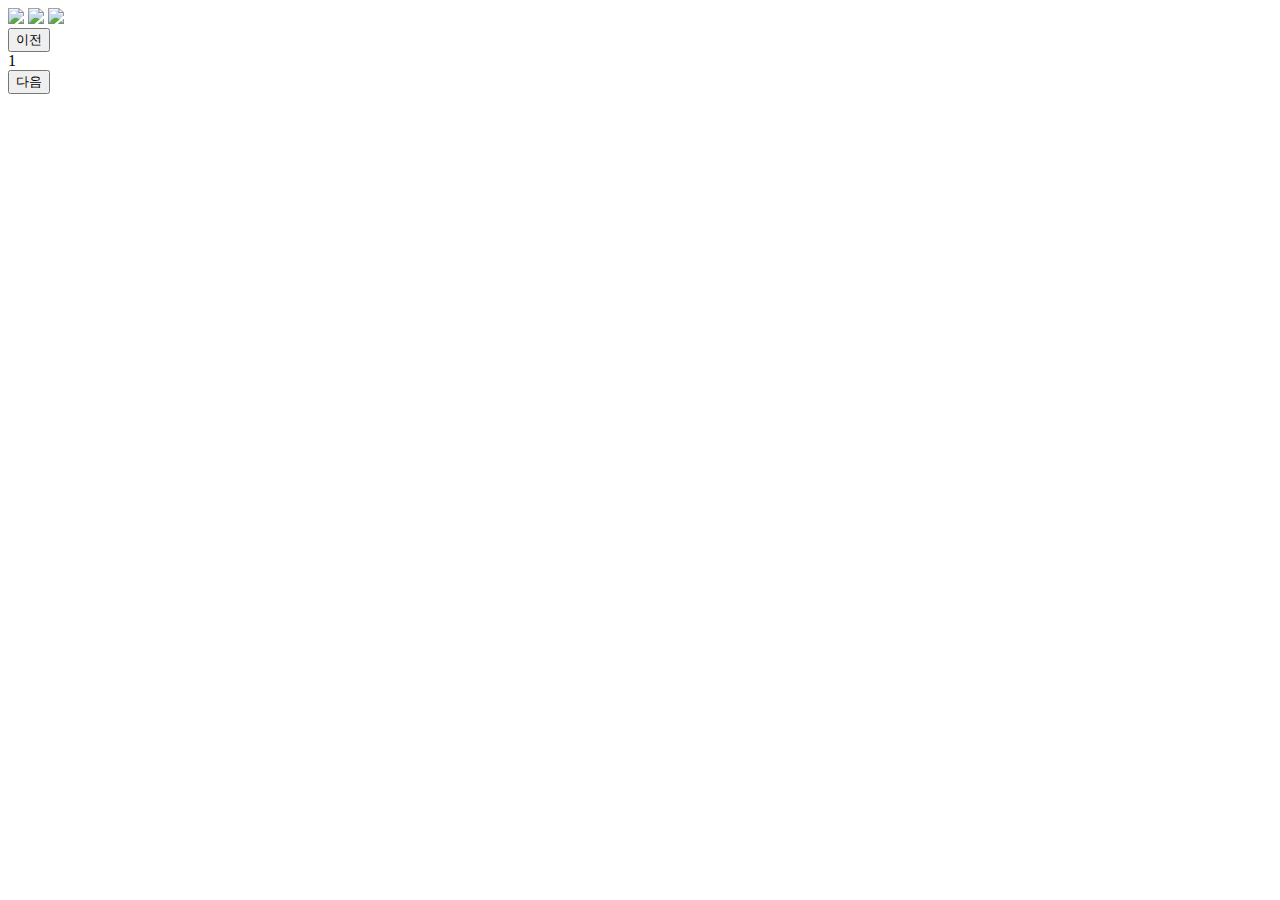
==== 03/quiz.html @ 018402bb "2018.09.14" ====
<!doctype html>
<html lang="kr">
<head>
    <meta charset="UTF-8">
    <title>퀴즈</title>
</head>
<body>

<div id="wrap"></div>
<button id="back">이전</button>
<div id="pageCount"></div>
<button id="front">다음</button>


<script src="quiz.js"></script>

</body>
</html>
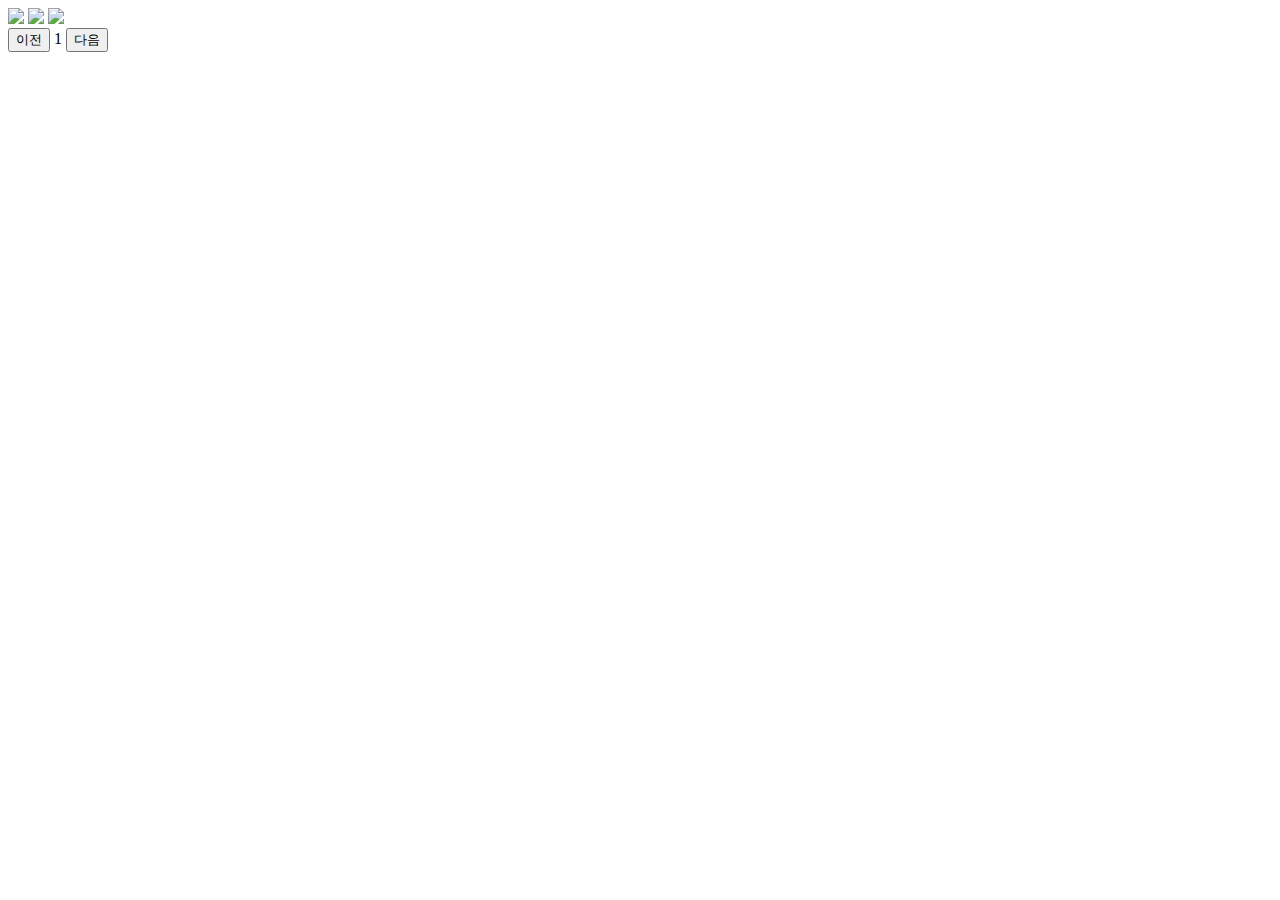
==== commit 25f136a8: "2018.09.21" ====
--- a/03/quiz.html
+++ b/03/quiz.html
@@ -4,13 +4,18 @@
 <head>
     <meta charset="UTF-8">
     <title>퀴즈</title>
+    <style>
+        .content{
+            display: inline;
+        }
+    </style>
 </head>
 <body>
 
 <div id="wrap"></div>
-<button id="back">이전</button>
-<div id="pageCount"></div>
-<button id="front">다음</button>
+<button id="back" class="content">이전</button>
+<div id="pageCount" class="content"></div>
+<button id="front" class="content">다음</button>
 
 
 <script src="quiz.js"></script>
